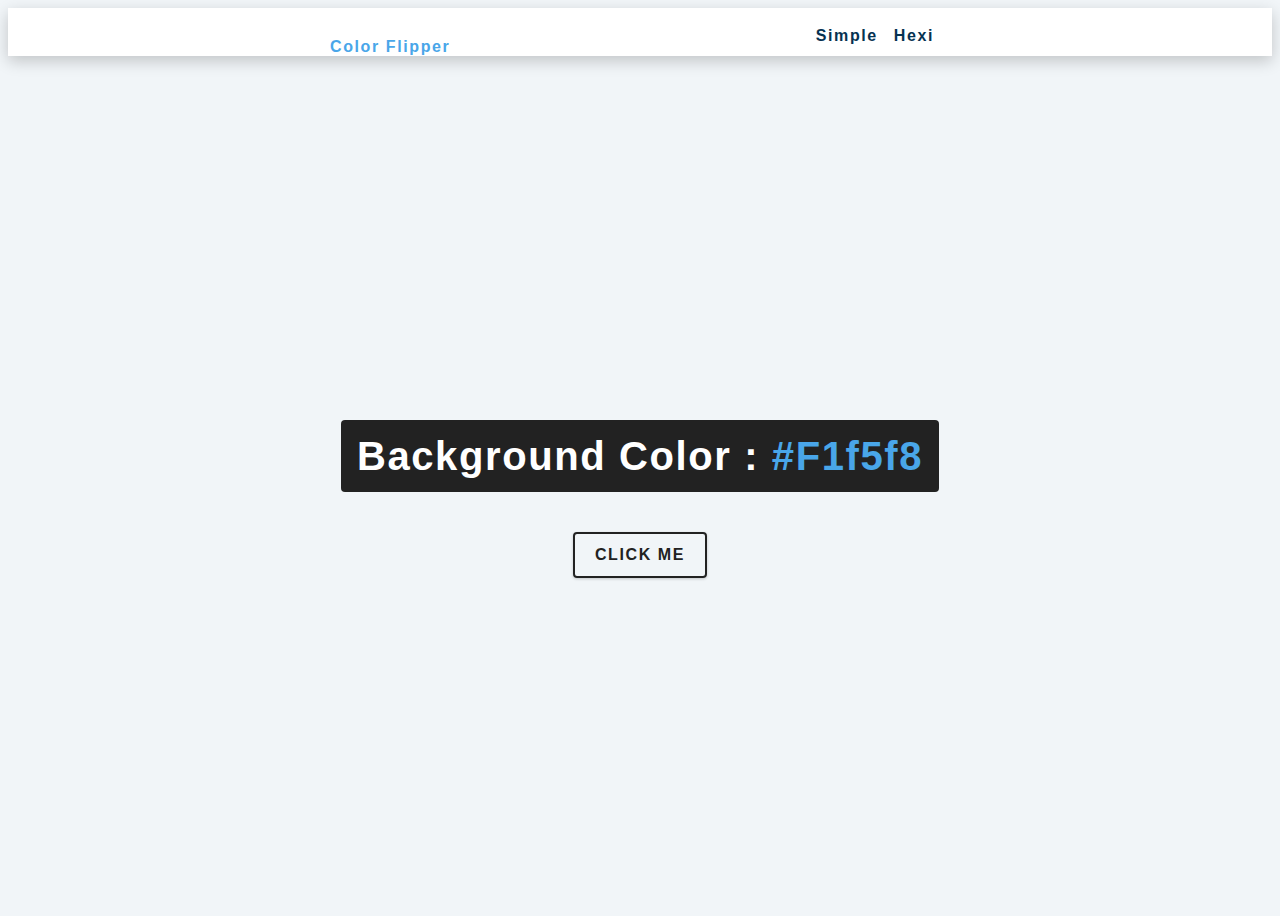
==== hex.html @ 861422cb "updating" ====
<!DOCTYPE html>
<html lang="en">
    <head>
        <meta charset="UTF-8" />
        <meta name="viewport" content="width=device-width, initial-scale=1.0" />
        <title>Color Flipper || Hex</title>

        <!-- styles -->
        <link rel="stylesheet" href="sone.css" />
        
        <!-- javascript -->
        <script src="jstwo.js"></script>
    </head>

    <body>
        <nav>
        <div class="nav-center">
            <h4>color flipper</h4>
            <ul class="nav-links">
            <li><a href="index.html">Simple</a></li>
            <li><a href="hex.html">Hexi</a></li>
            </ul>
        </div>
        </nav>
        <main>
        <div class="container">
            <h2>background color : <span class="color">#f1f5f8</span></h2>
            <button class="btn btn-hero" id="btn">click me</button>
        </div>
        </main>
    </body>
</html>
---- sone.css ----
/* FONTS */
@import url('https://fonts.googleapis.com/css2?family=Dancing+Script:wght@400;700&display=swap');
/* VARIABLES USED   */

:root{
    --clr-primary-1: hsl(205, 86%, 17%);
    --clr-primary-2: hsl(205, 77%, 27%);
    --clr-primary-3: hsl(205, 72%, 37%);
    --clr-primary-4: hsl(205, 63%, 48%);
    --clr-primary-5: hsl(205, 78%, 60%);
    --clr-primary-6: hsl(205, 89%, 70%);
    --clr-primary-7: hsl(205, 90%, 76%);
    --clr-primary-8: hsl(205, 86%, 81%);
    --clr-primary-9: hsl(205, 90%, 88%);
    --clr-primary-10: hsl(205, 100%, 96%);
    --clr-grey-1: hsl(209, 61%, 16%);
    --clr-grey-2: hsl(211, 39%, 23%);
    --clr-grey-3: hsl(209, 34%, 30%);
    --clr-grey-4: hsl(209, 28%, 39%);
    --clr-grey-5: hsl(210, 22%, 49%);
    --clr-grey-6: hsl(209, 23%, 60%);
    --clr-grey-7: hsl(211, 27%, 70%);
    --clr-grey-8: hsl(210, 31%, 80%);
    --clr-grey-9: hsl(212, 33%, 89%);
    --clr-grey-10: hsl(210, 36%, 96%);
    --clr-white: #fff;
    --clr-red-dark: hsl(360, 67%, 44%);
    --clr-red-light: hsl(360, 71%, 66%);
    --clr-green-dark: hsl(125, 67%, 44%);
    --clr-green-light: hsl(125, 71%, 66%);
    --clr-black: #222;
    --ff-primary: "Roboto", sans-serif;
    --ff-secondary: "Open Sans", sans-serif;
    --transition: all 0.3s linear;
    --spacing: 0.1rem;
    --radius: 0.25rem;
    --light-shadow: 0 5px 15px rgba(0, 0, 0, 0.1);
    --dark-shadow: 0 5px 15px rgba(0, 0, 0, 0.2);
    --max-width: 1170px;
    --fixed-width: 620px;
}
::after, ::before {
    margin: 0;
    padding: 0;
    box-sizing: border-box;
}
body {
    font-family: var(--ff-secondary);
    background: var(--clr-grey-10);
    color: var(--clr-grey-1);
    line-height: 1.5;
    font-size: 0.875rem;
}
ul {
    list-style-type: none;
}
a {
    text-decoration: none;
}
h1, h2, h3, h4 {
    letter-spacing: var(--spacing);
    text-transform: capitalize;
    line-height: 1.25;
    margin-bottom: 0.75rem;
    font-family: var(--ff-primary);
}
h1 {
    font-size: 3rem;
}
h2 {
    font-size: 2rem;
}
h3 {
    font-size: 1.25rem;
}
h4 {
    font-size: 0.875rem;
}
p {
    margin-bottom: 1.25rem;
    color: var(--clr-grey-5);
}
@media screen and (min-width: 800px) {
    h1 {
        font-size: 4rem;
    }
    h2 {
        font-size: 2.5rem;
    }
    h3 {
        font-size: 1.75rem;
    }
    h4 {
        font-size: 1rem;
    }
    body {
        font-size: 1rem;
    }
    h1, h2, h3, h4 {
        line-height: 1;
    }
}
.section {
    padding: 5rem 0;
}
  
.section-center {
    width: 90vw;
    margin: 0 auto;
    max-width: 1170px;
}
@media screen and (min-width: 992px) {
    .section-center {
          width: 95vw;
    }
}
main {
    min-height: 100vh;
    display: grid;
    place-items: center;
}
nav {
    background: var(--clr-white);
    height: 3rem;
    display: grid;
    align-items: center;
    box-shadow: var(--dark-shadow);
}
.nav-center {
    width: 90vw;
    max-width: var(--fixed-width);
    margin: 0 auto;
    display: flex;
    align-items: center;
    justify-content: space-between;
}
.nav-center h4 {
    margin-bottom: 0;
    color: var(--clr-primary-5);
}
.nav-links {
    display: flex;
}
nav a {
    text-transform: capitalize;
    font-weight: 700;
    font-size: 1rem;
    color: var(--clr-primary-1);
    letter-spacing: var(--spacing);
    margin-right: 1rem;
}
nav a:hover {
    color: var(--clr-primary-5);
}
main {
    min-height: calc(100vh - 3rem);
    display: grid;
    place-items: center;
}
.container {
    text-align: center;
}
.container h2 {
    background: var(--clr-black);
    color: var(--clr-white);
    padding: 1rem;
    border-radius: var(--radius);
    margin-bottom: 2.5rem;
}
.color {
    color: var(--clr-primary-5);
}
.btn-hero {
    font-family: var(--ff-primary);
    text-transform: uppercase;
    background: transparent;
    color: var(--clr-black);
    letter-spacing: var(--spacing);
    display: inline-block;
    font-weight: 700;
    transition: var(--transition);
    border: 2px solid var(--clr-black);
    cursor: pointer;
    box-shadow: 0 1px 3px rgba(0, 0, 0, 0.2);
    border-radius: var(--radius);
    font-size: 1rem;
    padding: 0.75rem 1.25rem;
}
.btn-hero:hover {
    color: var(--clr-white);
    background: var(--clr-black);
}
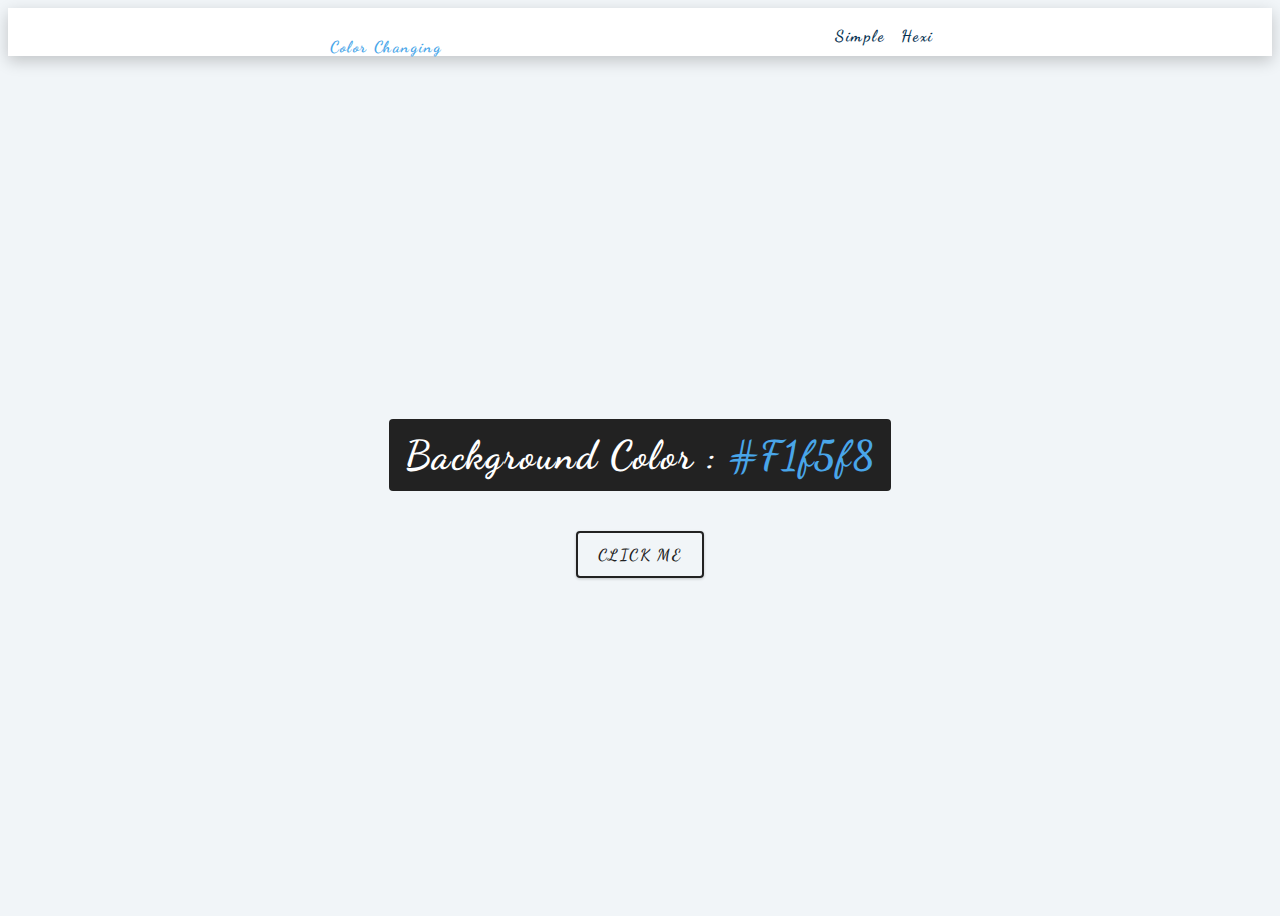
==== commit dfe035c0: "12" ====
--- a/hex.html
+++ b/hex.html
@@ -3,7 +3,10 @@
     <head>
         <meta charset="UTF-8" />
         <meta name="viewport" content="width=device-width, initial-scale=1.0" />
-        <title>Color Flipper || Hex</title>
+        
+        <title>
+            Background change
+        </title>
 
         <!-- styles -->
         <link rel="stylesheet" href="sone.css" />
@@ -15,7 +18,7 @@
     <body>
         <nav>
         <div class="nav-center">
-            <h4>color flipper</h4>
+            <h4>Color Changing</h4>
             <ul class="nav-links">
             <li><a href="index.html">Simple</a></li>
             <li><a href="hex.html">Hexi</a></li>
--- a/sone.css
+++ b/sone.css
@@ -29,8 +29,8 @@
     --clr-green-dark: hsl(125, 67%, 44%);
     --clr-green-light: hsl(125, 71%, 66%);
     --clr-black: #222;
-    --ff-primary: "Roboto", sans-serif;
-    --ff-secondary: "Open Sans", sans-serif;
+    --ff-primary: "Dancing Script", cursive;
+    --ff-secondary: "Dancing Script", cursive;
     --transition: all 0.3s linear;
     --spacing: 0.1rem;
     --radius: 0.25rem;
